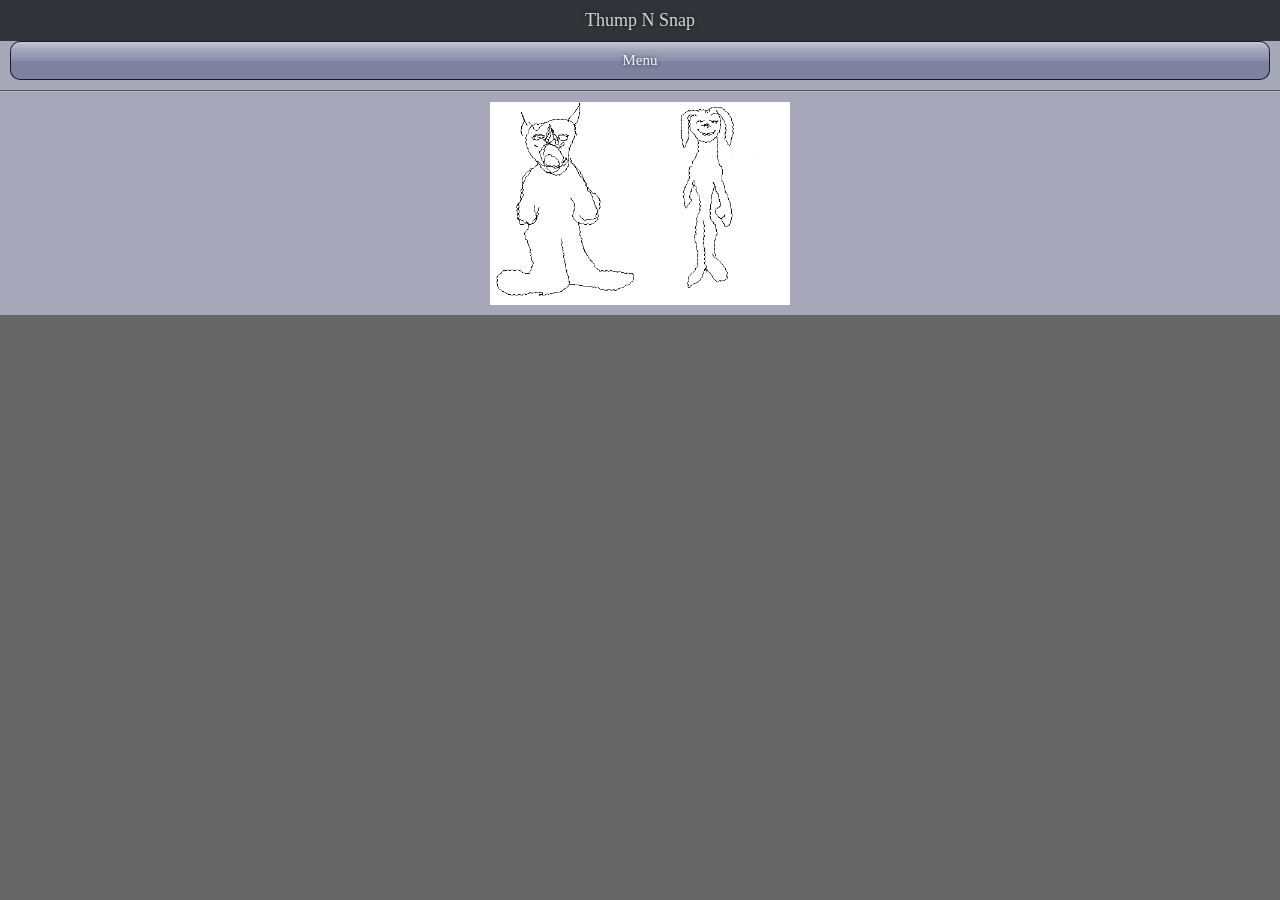
==== assets/www/indexBrowserTest.html @ 07820f3b "initial reset phonegap 2.7 ..." ====
<!DOCTYPE html>
<html>
<head>
	<meta charset="UTF-8">
    <link rel="stylesheet" type="text/css" href="css/jo.css">
	<!--
    <script type="text/javascript" charset="utf-8" src="cordova-2.7.0.js"></script>
    <script type="text/javascript" charset="utf-8" src="js/thumpNsnapMechanics.js"></script>
	-->
	
	<script type="text/javascript" charset="utf-8" src="js/thumpNsnapMechanics_browserTest.js"></script>
</head>
<body onload="App.load();">

<!-- any static page content goes here -->

<!-- load jo library -->
<script src="js/jo_min.js"></script>

<!-- any application JavaScript files go here -->
<script src="js/sample7.js"></script>
<script src="js/menu.js"></script>
<script src="js/settings.js"></script>


</body>

</html>
---- assets/www/css/jo.css ----
body {
  margin: 0;
  padding: 0;
  background: #666;
  word-wrap: break-word;
  overflow: hidden;
  font: normal 15px "Apres", "Trebuchet MS";
}
jobutton,
joview,
jolist,
jolistitem,
jomenu,
jomenuitem,
joexpando,
joexpandotitle,
jogroup,
jocard,
jostack,
jotitle,
jocaption,
jolabel,
jodivider,
joinput,
input,
textarea,
jotextarea,
jooption,
jooptionitem,
jonavbar,
jocontainer,
jotoggle {
  display: block;
  margin: 0;
  padding: 0;
  -webkit-user-select: none;
  -moz-user-select: none;
  -o-user-select: none;
  user-select: none;
  /*	background: transparent; */

}
/*
em, i, b, span, u, a, button, input {
	display: inline;
}
*/
.noflex {
  -webkit-box-flex: 0;
  -moz-box-flex: 0;
  -o-box-flex: 0;
  box-flex: 0;
}
.flexible {
  -webkit-box-flex: 1;
  -moz-box-flex: 1;
  -o-box-flex: 1;
  box-flex: 1;
}
.flex {
  display: block;
  display: -webkit-box;
  display: -moz-box;
  display: -o-box;
  display: box;
  margin: 0;
  -moz-box-align: stretch;
  -o-box-align: stretch;
  box-align: stretch;
}
.listitem {
  border-top: 1px solid rgba(0, 0, 0, 0.4);
  margin: 0;
  padding: 10px;
  cursor: pointer;
}
.widgety {
  color: rgba(255, 255, 255, 0.9);
  background-color: #7e82a1;
  font-weight: normal;
  cursor: pointer;
  outline: none;
  outline-color: transparent;
  padding: 10px 0;
}
.shiny {
  color: rgba(255, 255, 255, 0.9);
  background-color: #7e82a1;
  font-weight: normal;
  cursor: pointer;
  outline: none;
  outline-color: transparent;
  padding: 10px 0;
  border: 1px solid rgba(0, 0, 0, 0.8);
  background-image: url(shiny.png);
  background-repeat: repeat-x;
  background-position: top left;
  background-size: 100% 50%;
  -webkit-background-size: 100% 50%;
  -moz-background-size: 100% 50%;
}
.matte {
  color: rgba(255, 255, 255, 0.9);
  background-color: #7e82a1;
  font-weight: normal;
  cursor: pointer;
  outline: none;
  outline-color: transparent;
  padding: 10px 0;
  background-image: url(subtle-matte-full.png);
  background-repeat: repeat-x;
  background-position: top left;
  background-size: 100% 100%;
  -webkit-background-size: 100% 100%;
  -moz-background-size: 100% 100%;
  /*
	background-image: -webkit-gradient(linear, left top, left 80%, from(rgba(255, 255, 255, .3)), to(rgba(0, 0, 0, 0)));
*/

}
.stretch-full {
  display: block;
  position: absolute;
  top: 0;
  left: 0;
  right: 0;
  bottom: 0;
}
.widget {
  margin: 0px 10px 10px 10px;
}
*.selected, *.focus {
  -webkit-box-shadow: inset 0 0 5px rgba(0, 0, 0, 0.6);
  -moz-box-shadow: inset 0 0 5px rgba(0, 0, 0, 0.6);
  -o-box-shadow: inset 0 0 5px rgba(0, 0, 0, 0.6);
}
.selected {
  background-color: #e98021;
  background-image: url(shade-top.png);
  background-repeat: repeat-x;
  background-position: top left;
  background-size: 100% 50%;
  -webkit-background-size: 100% 50%;
  -moz-background-size: 100% 50%;
}
.focus {
  background-color: #fff;
}
jooptionitem:last-child {
  -webkit-border-radius: 0;
  -webkit-border-top-right-radius: 5px;
  -webkit-border-bottom-right-radius: 5px;
  -moz-border-radius: 0 5px 5px 0;
  border-radius: 0 5px 5px 0;
  border-right-width: 1px;
}
jobutton {
  display: block;
  text-align: center;
  color: rgba(255, 255, 255, 0.9);
  background-color: #7e82a1;
  font-weight: normal;
  cursor: pointer;
  outline: none;
  outline-color: transparent;
  padding: 10px 0;
  border: 1px solid rgba(0, 0, 0, 0.8);
  background-image: url(shiny.png);
  background-repeat: repeat-x;
  background-position: top left;
  background-size: 100% 50%;
  -webkit-background-size: 100% 50%;
  -moz-background-size: 100% 50%;
  -webkit-border-radius: 10px;
  -moz-border-radius: 10px;
  border-radius: 10px;
}
jobutton .focus {
  background-color: #e98021;
  background-image: url(shade-top.png);
  background-repeat: repeat-x;
  background-position: top left;
  background-size: 100% 50%;
  -webkit-background-size: 100% 50%;
  -moz-background-size: 100% 50%;
}
jooption {
  display: block;
  display: -webkit-box;
  display: -moz-box;
  display: -o-box;
  display: box;
  margin: 0;
  -moz-box-align: stretch;
  -o-box-align: stretch;
  box-align: stretch;
  margin: 0px 10px 10px 10px;
}
jooptionitem {
  color: rgba(255, 255, 255, 0.9);
  background-color: #7e82a1;
  font-weight: normal;
  cursor: pointer;
  outline: none;
  outline-color: transparent;
  padding: 10px 0;
  border: 1px solid rgba(0, 0, 0, 0.8);
  background-image: url(shiny.png);
  background-repeat: repeat-x;
  background-position: top left;
  background-size: 100% 50%;
  -webkit-background-size: 100% 50%;
  -moz-background-size: 100% 50%;
  -webkit-box-flex: 1;
  -moz-box-flex: 1;
  -o-box-flex: 1;
  box-flex: 1;
  text-align: center;
  border: 1px solid rgba(0, 0, 0, 0.8);
  border-right-width: 0;
  margin: 0;
}
jooptionitem:first-child {
  -webkit-border-radius: 0;
  -webkit-border-top-left-radius: 5px;
  -webkit-border-bottom-left-radius: 5px;
  -moz-border-radius: 5px 0 0 5px;
  border-radius: 5px 0 0 5px;
}
jooptionitem:last-child {
  -webkit-border-radius: 0;
  -webkit-border-top-right-radius: 5px;
  -webkit-border-bottom-right-radius: 5px;
  -moz-border-radius: 0 5px 5px 0;
  border-radius: 0 5px 5px 0;
  border-right-width: 1px;
}
jobutton,
input,
jolabel,
textarea,
joexpando {
  margin: 0px 10px 10px 10px;
}
jotitle {
  color: rgba(255, 255, 255, 0.9);
  background-color: #7e82a1;
  font-weight: normal;
  cursor: pointer;
  outline: none;
  outline-color: transparent;
  padding: 10px 0;
  background-image: url(subtle-matte-full.png);
  background-repeat: repeat-x;
  background-position: top left;
  background-size: 100% 100%;
  -webkit-background-size: 100% 100%;
  -moz-background-size: 100% 100%;
  /*
	background-image: -webkit-gradient(linear, left top, left 80%, from(rgba(255, 255, 255, .3)), to(rgba(0, 0, 0, 0)));
*/

  background-image: none;
  text-align: center;
  color: rgba(255, 255, 255, 0.8);
  padding: 10px;
  background-color: #313539;
  font-size: 18px;
  margin: 0;
  border-top: none;
  border-left: none;
  border-right: none;
}
*:focus {
  outline: none;
}
jolistitem, jomenuitem {
  border-top: 1px solid rgba(0, 0, 0, 0.4);
  margin: 0;
  padding: 10px;
  cursor: pointer;
}
jobutton.focus {
  background-color: #e98021;
  background-image: none;
}
joselect.focus {
  background-color: transparent;
}
jolist {
  margin: 0;
}
joselectlist, joexpandocontent {
  display: block;
  border: 1px solid rgba(0, 0, 0, 0.6);
  border-top: none;
  -webkit-border-radius: 0;
  -webkit-border-bottom-right-radius: 10px;
  -webkit-border-bottom-left-radius: 10px;
  -moz-border-radius: 0 0 10px 10px;
  border-radius: 0 0 10px 10px;
  background-color: rgba(255, 255, 255, 0.6);
}
joexpando {
  display: block;
  padding-bottom: 0px;
  margin-bottom: 0;
}
joexpando.open {
  margin-bottom: 10px;
}
joexpandocontent {
  padding-top: 10px;
}
joselectlist > *:last-child {
  border-bottom: none;
  -webkit-border-radius: 0;
  -webkit-border-bottom-right-radius: 10px;
  -webkit-border-bottom-left-radius: 10px;
  -moz-border-radius: 0 0 10px 10px;
  border-radius: 0 0 10px 10px;
}
joselectlist > *:last-child.select {
  border-bottom: none;
  -webkit-border-radius: 0;
  -webkit-border-bottom-right-radius: 10px;
  -webkit-border-bottom-left-radius: 10px;
  -moz-border-radius: 0 0 10px 10px;
  border-radius: 0 0 10px 10px;
}
joselectlist > *.first-child {
  border-top: none;
}
jocard > jolist, jocard > jomenu {
  margin: 0;
}
jobutton,
jotitle,
jooptionitem,
joexpandotitle,
jotoggle {
  text-shadow: 0 0 5px rgba(0, 0, 0, 0.6);
}
joinput.password, input.password {
  -webkit-text-security: disc;
  -moz-text-security: disc;
  -o-text-security: disc;
  text-security: disc;
}
joinput,
jotextarea,
input,
textarea {
  cursor: text;
  display: block;
  border: 1px solid rgba(0, 0, 0, 0.6);
  -webkit-border-radius: 5px;
  -moz-border-radius: 5px;
  border-radius: 5px;
  margin: 0 10px 10px 10px;
  padding: 9px;
  background: rgba(255, 255, 255, 0.6);
  white-space: nowrap;
  overflow: hidden;
  outline: none;
  font-family: "Apres", "Verdana";
  font-size: 17px;
  -webkit-user-select: text;
  -moz-user-select: text;
  user-select: text;
  -webkit-box-shadow: inset 0 1px 4px rgba(0, 0, 0, 0);
  -moz-box-shadow: 0 1px 4px rgba(0, 0, 0, 0);
  box-shadow: 0 1px 4px rgba(0, 0, 0, 0);
}
jolist, jomenu {
  font-size: 18px;
}
jotextarea, textarea {
  white-space: normal;
}
joinput.disabled,
jotextarea.disabled,
input.disabled,
textarea.disabled {
  color: #666;
  cursor: text;
}
joexpandotitle joicon {
  position: absolute;
  border: none;
  display: block;
  height: 32px;
  width: 32px;
  right: 4px;
  top: 10%;
  background: url(expando.png) no-repeat;
  -webkit-transform-origin: 16px 16px 0;
  -webkit-transform: rotatez(0);
  -webkit-transition: -webkit-transform 0.2s ease-out;
  -moz-transform-origin: 16px 16px 0;
  -moz-transform: rotate(0);
  -moz-transition: -moz-transform 0.2s ease-out;
  -o-transform-origin: 16px 16px 0;
  -o-transform: rotate(0);
  -o-transition: -o-transform 0.2s ease-out;
  -ms-transform-origin: 16px 16px 0;
  -ms-transform: rotate(0);
  -ms-transition: -ms-transform 0.2s ease-out;
}
joexpando.open > joexpandotitle joicon {
  -webkit-transform: rotatez(90deg);
  -moz-transform: rotate(90deg);
  -o-transform: rotate(90deg);
  -ms-transform: rotate(90deg);
}
joexpando > *:last-child {
  height: 0;
  overflow: hidden;
  opacity: 0;
  margin-top: 0;
  margin-bottom: 0;
  -webkit-transform-style: preserve- 3 d;
  -webkit-transform: rotatex(-45deg);
  -webkit-transform-origin: 0 0 0;
  -webkit-transition: -webkit-transform 0.2s ease-out, opacity 0.2s ease-out, height 0.2s ease-out, overflow 0.2s ease-out;
  -moz-transform-style: preserve- 3 d;
  -moz-transform: rotatex(-45deg);
  -moz-transform-origin: 0 0 0;
  -moz-transition: -moz-transform 0.2s ease-out, opacity 0.2s ease-out, height 0.2s ease-out, overflow 0.2s ease-out;
  -o-transform-style: preserve- 3 d;
  -o-transform: rotatex(-45deg);
  -o-transform-origin: 0 0 0;
  -o-transform: scaley(1);
  -o-transition: -o-transform 0.2s ease-out, opacity 0.2s ease-out, height 0.2s ease-out, overflow 0.2s ease-out;
  -ms-transform-style: preserve- 3 d;
  -ms-transform: rotatex(-45deg);
  -ms-transform-origin: 0 0 0;
  -ms-transform: scaley(1);
  -ms-transition: -o-transform 0.2s ease-out, opacity 0.2s ease-out, height 0.2s ease-out, overflow 0.2s ease-out;
}
joexpando.open > *:last-child {
  height: 100%;
  overflow: visible;
  opacity: 1;
  -webkit-transform: rotatex(0);
  -moz-transform: rotatex(0);
  -o-transform: rotatex(0);
  -ms-transform: rotatex(0);
}
joexpando > *:first-child {
  -webkit-transform: none;
  opacity: 1;
  overflow: visible;
  height: auto;
}
joexpandotitle {
  color: #fff;
  position: relative;
  color: rgba(255, 255, 255, 0.9);
  background-color: #7e82a1;
  font-weight: normal;
  cursor: pointer;
  outline: none;
  outline-color: transparent;
  padding: 10px 0;
  border: 1px solid rgba(0, 0, 0, 0.8);
  background-image: url(shiny.png);
  background-repeat: repeat-x;
  background-position: top left;
  background-size: 100% 50%;
  -webkit-background-size: 100% 50%;
  -moz-background-size: 100% 50%;
  -webkit-border-radius: 10px;
  -moz-border-radius: 10px;
  border-radius: 10px;
  padding: 10px;
  cursor: pointer;
  text-align: left;
}
joexpando.open > *:first-child {
  background-color: #e98021;
  -webkit-box-shadow: inset 0 0 3px rgba(0, 0, 0, 0.6);
  -moz-box-shadow: inset 0 0 3px rgba(0, 0, 0, 0.6);
  -o-box-shadow: inset 0 0 3px rgba(0, 0, 0, 0.6);
  -webkit-border-radius: 0;
  -webkit-border-top-right-radius: 10px;
  -webkit-border-top-left-radius: 10px;
  -moz-border-radius: 10px 10px 0 0;
  border-radius: 10px 10px 0 0;
}
jolabel, label {
  margin-bottom: 5px;
  text-shadow: 0px 1px 1px rgba(255, 255, 255, 0.6);
}
jocaption {
  margin: 10px;
}
johtml {
  display: block;
  margin: 0 10px 10px 10px;
  padding: 0;
}
jodivider {
  border-top: 1px solid rgba(0, 0, 0, 0.5);
  border-bottom: 1px solid rgba(255, 255, 255, 0.2);
  margin: 0 0 10px 0;
  text-align: center;
  height: 0;
  display: block;
}
joflexrow > jotoggle {
  -webkit-box-flex: 0;
  -moz-box-flex: 0;
  -o-box-flex: 0;
  box-flex: 0;
}
jotoggle {
  cursor: pointer;
  display: block;
  margin: 10px 10px 0 10px;
  -webkit-border-radius: 10px;
  -moz-border-radius: 10px;
  border-radius: 10px;
  border: 1px solid rgba(0, 0, 0, 0.6);
  background-color: inherit;
  background-image: url(shade-top.png);
  background-repeat: repeat-x;
  background-position: top left;
  background-size: 100% 50%;
  -webkit-background-size: 100% 50%;
  -moz-background-size: 100% 50%;
  -webkit-box-shadow: inset 0 0 5px rgba(0, 0, 0, 0.6);
  -moz-box-shadow: inset 0 0 5px rgba(0, 0, 0, 0.6);
  -o-box-shadow: inset 0 0 5px rgba(0, 0, 0, 0.6);
  position: relative;
  overflow: hidden;
  width: 90px;
}
jotoggle > * {
  margin: 0px 10px 10px 10px;
  color: rgba(255, 255, 255, 0.9);
  background-color: #7e82a1;
  font-weight: normal;
  cursor: pointer;
  outline: none;
  outline-color: transparent;
  padding: 10px 0;
  border: 1px solid rgba(0, 0, 0, 0.8);
  background-image: url(shiny.png);
  background-repeat: repeat-x;
  background-position: top left;
  background-size: 100% 50%;
  -webkit-background-size: 100% 50%;
  -moz-background-size: 100% 50%;
  border-color: #000;
  margin: 0;
  text-align: center;
  -webkit-border-radius: 9px;
  -moz-border-radius: 9px;
  border-radius: 9px;
  padding: 10px 0;
  width: 60px;
  -webkit-box-shadow: 2px 0 2px rgba(0, 0, 0, 0.2);
  -moz-box-shadow: 2px 0 2px rgba(0, 0, 0, 0.2);
  box-shadow: 2px 0 2px rgba(0, 0, 0, 0.2);
  -webkit-transition: -webkit-transform 0.1s ease, background-color 0.1s ease;
  -moz-transition: -moz-transform 0.1s ease, background-color 0.1s ease;
  -o-transition: -o-transform 0.1s ease, background-color 0.1s ease;
  -ms-transition: -ms-transform 0.1s ease, background-color 0.1s ease;
}
jotoggle.on {
  background-color: inherit;
  background-image: url(shade-top.png);
  background-repeat: repeat-x;
  background-position: top left;
  background-size: 100% 50%;
  -webkit-background-size: 100% 50%;
  -moz-background-size: 100% 50%;
}
jotoggle.on > * {
  -webkit-box-shadow: -2px 0 2px rgba(0, 0, 0, 0.2);
  background-color: #e98021;
  -webkit-transform: translatex(28px);
  -moz-transform: translatex(26px);
  -o-transform: translatex(26px);
  -ms-transform: translatex(26px);
}
jotable {
  display: block;
  margin: 0 10px;
}
tr {
  margin: 0;
}
th {
  text-align: left;
  padding: 5px;
}
td {
  padding: 5px;
}
jolabel.left {
  margin-top: 10px;
  padding: 9px 0;
}
.disabled {
  opacity: .2;
}
jotoolbar {
  padding: 10px;
}
joflexrow {
  display: block;
  display: -webkit-box;
  display: -moz-box;
  display: -o-box;
  display: box;
  margin: 0;
  -moz-box-align: stretch;
  -o-box-align: stretch;
  box-align: stretch;
  width: 100%;
}
joflexrow > * {
  -webkit-box-flex: 1;
  -moz-box-flex: 1;
  -o-box-flex: 1;
  box-flex: 1;
  margin-right: 0;
  position: relative;
}
joflexrow > *:last-child {
  margin-right: 10px;
}
joflexcol {
  display: block;
  display: -webkit-box;
  display: -moz-box;
  display: -o-box;
  display: box;
  margin: 0;
  -moz-box-align: stretch;
  -o-box-align: stretch;
  box-align: stretch;
  height: 100%;
  width: 100%;
  -webkit-box-orient: vertical;
  -webkit-box-align: stretch;
  -moz-box-orient: vertical;
  -moz-box-align: stretch;
  -o-box-orient: vertical;
  -o-box-align: stretch;
  box-orient: vertical;
  box-align: stretch;
  margin: 0;
}
joflexcol > * {
  -webkit-box-flex: 1;
  -moz-box-flex: 1;
  -o-box-flex: 1;
  box-flex: 1;
}
jotitle + joflexcol, jotitle + joflexrow {
  margin-top: 10px;
}
jostack {
  height: 100%;
  -webkit-perspective: 400px;
  -moz-perspective: 400px;
  -o-perspective: 400px;
  -ms-perspective: 400px;
}
jostack {
  -webkit-transition: opacity 0.3s ease-out;
  -moz-transition: opacity 0.3s ease-out;
  -o-transition: opacity 0.3s ease-out;
  -ms-transition: opacity 0.3s ease-out;
}
jostack > * {
  -webkit-transform-origin: 50% 100% 0;
  -webkit-transform: rotatez(0) translatez(0);
  -webkit-transition: -webkit-transform 0.3s ease-out, z-index 0.3s ease-out, height 0s ease, overflow 0s ease;
  -moz-transform-origin: 50% 100% 0;
  -moz-transform: rotatez(0) translatez(0);
  -moz-transition: -moz-transform 0.3s ease-out, z-index 0.3s ease-out, height 0s ease, overflow 0s ease;
  -o-transform-origin: 50% 100% 0;
  -o-transform: rotatez(0);
  -o-transition: -o-transform 0.3s ease-out;
  -ms-transform-origin: 50% 100% 0;
  -ms-transform: rotatez(0);
  -ms-transition: -ms-transform 0.3s ease-out;
}
jostack > .next {
  z-index: -1;
  -webkit-transform: rotatez(45deg) translatey(-10%) translatex(100%);
  -moz-transform: rotatez(45deg);
  -o-transform: rotatez(45deg);
  -ms-transform: rotatez(45deg);
  height: 100%;
  overflow: hidden;
}
jostack > .prev {
  z-index: 1;
  -webkit-transform: rotatez(-45deg) translatey(10%) translatex(-100%);
  -moz-transform: rotatez(-45deg);
  -o-transform: rotatez(-45deg);
  -ms-transform: rotatez(-45deg);
  height: 100%;
  overflow: hidden;
}
* {
  -webkit-tap-highlight-color: rgba(0, 0, 0, 0);
}
jobutton {
  background-repeat: repeat-x;
}
jocard {
  width: 100%;
  min-height: 100%;
  display: -webkit-box;
  display: -moz-box;
  display: -o-box;
  display: box;
  padding: 0;
  margin: 0;
  -webkit-box-orient: vertical;
  -webkit-box-align: stretch;
  -moz-box-orient: vertical;
  -moz-box-align: stretch;
  -o-box-orient: vertical;
  -o-box-align: stretch;
  box-orient: vertical;
  box-align: stretch;
  background: #a6a8b9;
}
jocard > * {
  /*	display: block; */

}
jocard > *:last-child {
  margin-bottom: 10px;
}
joscroller {
  position: absolute;
  display: block;
  height: 100%;
  width: 100%;
  overflow: hidden;
  padding: 0;
  margin: 0;
  -webkit-transform: translate3d(0, 0, 0);
  -moz-transform: translatey(0);
  -o-transform: translate(0, 0);
  -ms-transform: translate(0, 0);
}
joscroller > * {
  position: absolute;
  top: 0;
  -webkit-animation-fill-mode: forwards;
  -webkit-transition: -webkit-transform 0s ease;
  -moz-animation-fill-mode: forwards;
  -moz-transition: -moz-transform 0s ease;
  -o-animation-fill-mode: forwards;
  -o-transition: -o-transform 0s ease;
  -ms-animation-fill-mode: forwards;
  -ms-transition: -ms-transform 0s ease;
}
.flick {
  -webkit-transition: -webkit-transform 1.8s cubic-bezier(0, 0.2, 0, 1);
  -moz-transition: -moz-transform 1.8s cubic-bezier(0, 0.2, 0, 1);
  -o-transition: -o-transform 1.8s cubic-bezier(0, 0.2, 0, 1);
  -ms-transition: -ms-transform 1.8s cubic-bezier(0, 0.2, 0, 1);
}
.flickback {
  -webkit-transition: -webkit-transform 0.2s cubic-bezier(0, 0, 0.4, 1);
  -moz-transition: -moz-transform 0.2s cubic-bezier(0, 0, 0.4, 1);
  -o-transition: -o-transform 0.2s cubic-bezier(0, 0, 0.4, 1);
  -ms-transition: -o-transform 0.2s cubic-bezier(0, 0, 0.4, 1);
}
.flickfast {
  -webkit-transition: -webkit-transform 0.5s cubic-bezier(0, 0.2, 0, 1);
  -moz-transition: -moz-transform 0.5s cubic-bezier(0, 0.2, 0, 1);
  -o-transition: -o-transform 0.5s cubic-bezier(0, 0.2, 0, 1);
}
jocontainer {
  margin: 0;
  display: block;
  position: relative;
}
jogroup {
  margin: 10px;
  padding: 10px 0;
  -webkit-border-radius: 10px;
  -moz-border-radius: 10px;
  border-radius: 10px;
  background: #c8cadb;
}
jogroup > *.last-child {
  margin-bottom: 0;
}
jofooter {
  display: block;
  display: -webkit-box;
  display: -moz-box;
  display: box;
  width: 100%;
  -webkit-box-flex: 1;
  -webkit-box-orient: vertical;
  -webkit-box-align: stretch;
  -webkit-box-pack: end;
  -moz-box-flex: 1;
  -moz-box-orient: vertical;
  -moz-box-align: stretch;
  -moz-box-pack: end;
  box-flex: 1;
  box-orient: vertical;
  box-align: stretch;
  box-pack: end;
  margin: 0;
}
jofooter > * {
  -webkit-box-align: end;
  -moz-box-align: end;
  -o-box-align: end;
  box-align: end;
}
joshim {
  opacity: 0;
  overflow: hidden;
  position: absolute;
  z-index: 100;
  top: 0;
  left: 0;
  right: 0;
  bottom: 0;
  display: none;
  background: rgba(0, 0, 0, 0.6);
  opacity: 0;
  -webkit-transition: opacity .2s ease;
  -moz-transition: opacity .2s ease;
  -o-transition: opacity .2s ease;
  -ms-transition: opacity .2s ease;
}
joshim.show {
  display: block;
  opacity: 1;
}
jotoolbar {
  border-top: 1px solid rgba(0, 0, 0, 0.8);
  padding: 10px 0;
  color: rgba(255, 255, 255, 0.9);
  background-color: #7e82a1;
  font-weight: normal;
  cursor: pointer;
  outline: none;
  outline-color: transparent;
  padding: 10px 0;
  background-image: url(subtle-matte-full.png);
  background-repeat: repeat-x;
  background-position: top left;
  background-size: 100% 100%;
  -webkit-background-size: 100% 100%;
  -moz-background-size: 100% 100%;
  /*
	background-image: -webkit-gradient(linear, left top, left 80%, from(rgba(255, 255, 255, .3)), to(rgba(0, 0, 0, 0)));
*/

  background-color: rgba(0, 0, 0, 0.8);
  z-index: 1;
  position: absolute;
  bottom: 0;
  left: 0;
  right: 0;
  text-align: center;
}
jotoolbar jobutton {
  -webkit-border-radius: 0;
  -moz-border-radius: 0;
  border-radius: 0;
}
jopopup {
  -webkit-box-flex: 0;
  -moz-box-flex: 0;
  -o-box-flex: 0;
  box-flex: 0;
  font-size: 15px;
  display: block;
  overflow: hidden;
  margin: 0 auto;
  border: 2px solid #fff;
  -webkit-box-shadow: 0 0 20px rgba(0, 0, 0, 0.6);
  -moz-box-shadow: 0 0 20px rgba(0, 0, 0, 0.6);
  -o-box-shadow: 0 0 20px rgba(0, 0, 0, 0.6);
  -webkit-border-radius: 20px;
  -moz-border-radius: 20px;
  border-radius: 20px;
  background-color: #34c;
  color: #fff;
  background-image: url(aluminum/shiny.png);
  background-repeat: repeat-x;
  background-position: top left;
  background-size: 100% 20px;
  -webkit-transition: -webkit-transform 0.4s ease-in, opacity 0.4s ease-in;
  -moz-transition: -moz-transform 0.4s ease-in, opacity 0.4s ease-in;
  -o-transition: -o-transform 0.4s ease-in, opacity 0.4s ease-in;
  -ms-transition: -m-transform 0.4s ease-in, opacity 0.4s ease-in;
  -webkit-transform: scale(0.5);
  -moz-transform: scale(0.5);
  -o-transform: scale(0.5);
  -ms-transform: scale(0.5);
  max-width: 280px;
  margin: 0 auto;
  opacity: 0;
}
jopopup > jolist > *.select:first-childjopopup > jomenu > *.select:first-child {
  border-top: none;
  -webkit-border-radius: 0;
  -webkit-border-top-right-radius: 20px;
  -webkit-border-top-left-radius: 20px;
  -moz-border-radius: 20px 20px 0 0;
  border-radius: 20px 20px 0 0;
}
jopopup > jolist > *:last-child.selectjopopup > jomenu > *:first-child.select {
  border-bottom: none;
  -webkit-border-radius: 0;
  -webkit-border-bottom-right-radius: 20px;
  -webkit-border-bottom-left-radius: 20px;
  -moz-border-radius: 0 0 20px 20px;
  border-radius: 0 0 20px 20px;
}
jopopup.show {
  -webkit-transform: scale(1);
  -moz-transform: scale(1);
  -o-transform: scale(1);
  -ms-transform: scale(1);
  opacity: 1;
  float: center; 
}
jopopup > joscroller {
  width: 100%;
}
jonavbar {
  background-image: url(shiny.png);
  background-repeat: repeat-x;
  background-position: top left;
  background-size: 100% 50%;
  -webkit-background-size: 100% 50%;
  -moz-background-size: 100% 50%;
  display: block;
  position: relative;
  margin: 0;
  padding: 0;
  color: #fff;
  border-top: none;
  border-right: none;
  border-left: none;
  text-align: center;
  -webkit-box-flex: 0;
  -moz-box-flex: 0;
  -o-box-flex: 0;
  box-flex: 0;
  background-color: #333;
  cursor: default;
}
jonavbar > joview {
  display: block;
  text-align: center;
  padding: 10px 0;
}
jonavbar > joflexrow {
  position: absolute;
  top: 0;
  left: 0;
  right: 0;
  bottom: 0;
}
jobackbutton {
  background: transparent url(back-mini.png) 10px center no-repeat;
  border: 1px solid rgba(0, 0, 0, 0.3);
  border-bottom-color: rgba(255, 255, 255, 0.3);
  padding: 5px 10px 5px 20px;
  margin: 5px 10px;
  -webkit-border-radius: 5px;
  -moz-border-radius: 5px;
  border-radius: 5px;
  -webkit-box-shadow: inset 0 0 1px rgba(255, 255, 255, 0.6);
  -moz-box-shadow: inset 0 0 1px rgba(255, 255, 255, 0.6);
  -o-box-shadow: inset 0 0 1px rgba(255, 255, 255, 0.6);
  display: none;
  color: #ddd;
}
jobackbutton.focus, jobackbutton.selected {
  background-color: rgba(0, 0, 0, 0.5);
}
jobackbutton.active {
  display: block;
}
jonavbar > joflexrow > * {
  -webkit-box-flex: 1;
  -moz-box-flex: 1;
  -o-box-flex: 1;
  box-flex: 1;
}
jonavbar > joflexrow > jobackbutton {
  -webkit-box-flex: 0;
  -moz-box-flex: 0;
  -o-box-flex: 0;
  box-flex: 0;
  max-width: 4em;
}
jopopup > jotitle {
  color: #fff;
  -webkit-border-radius: 0;
  -webkit-border-top-right-radius: 20px;
  -webkit-border-top-left-radius: 20px;
  -moz-border-radius: 20px 20px 0 0;
  border-radius: 20px 20px 0 0;
  background: transparent;
}
jopopup > jobutton {
  background-color: rgba(255, 255, 255, 0.4);
}
joflexcol {
  height: 100%;
  width: 100%;
}
html {
  -webkit-text-size-adjust: none;
}
body {
  -webkit-backface-visibility: hidden;
}
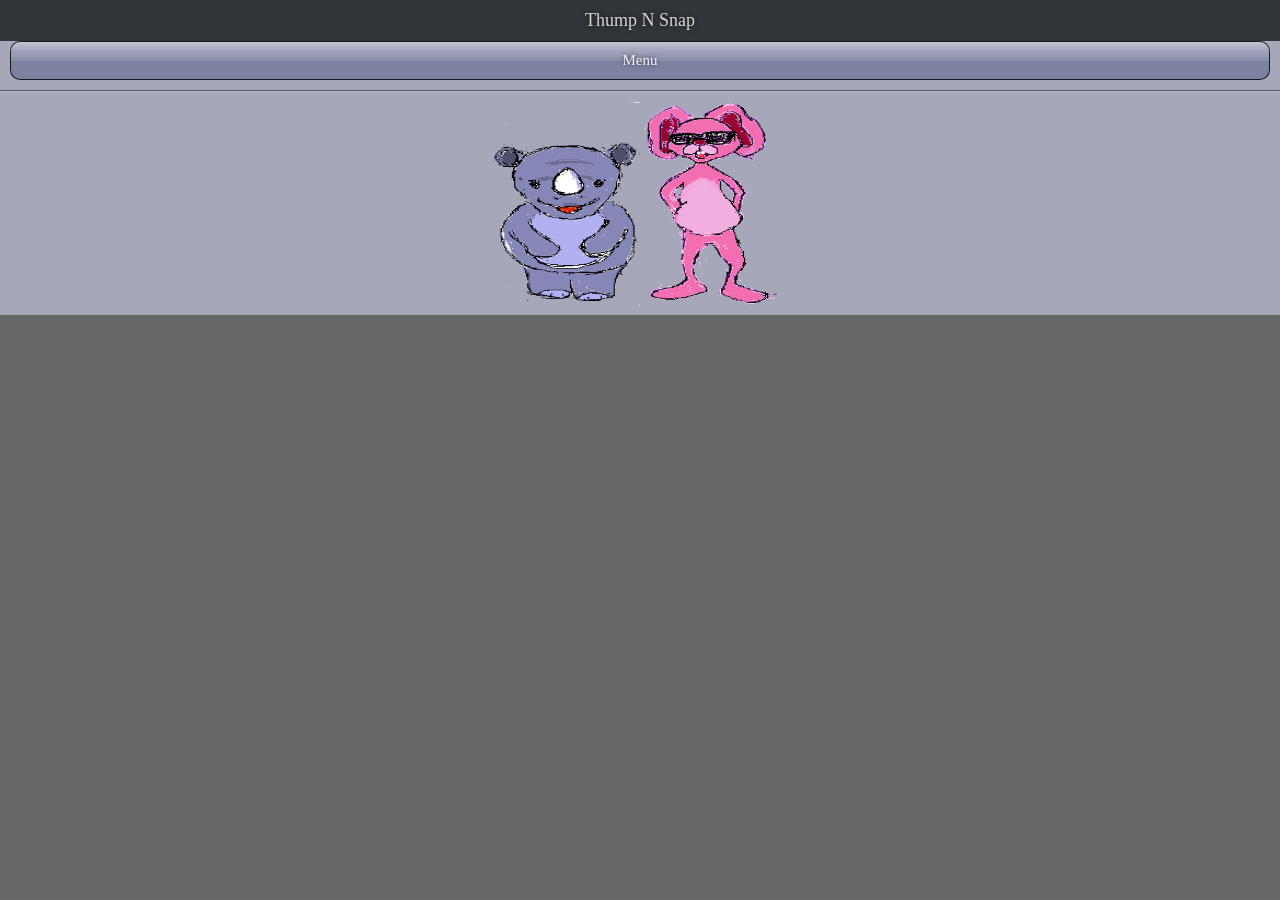
==== commit f3c100d8: "Working on getting the fileboxes to work" ====
--- a/assets/www/indexBrowserTest.html
+++ b/assets/www/indexBrowserTest.html
@@ -3,17 +3,20 @@
 <head>
 	<meta charset="UTF-8">
     <link rel="stylesheet" type="text/css" href="css/jo.css">
-	<!--
+    <!--
     <script type="text/javascript" charset="utf-8" src="cordova-2.7.0.js"></script>
     <script type="text/javascript" charset="utf-8" src="js/thumpNsnapMechanics.js"></script>
 	-->
-	
-	<script type="text/javascript" charset="utf-8" src="js/thumpNsnapMechanics_browserTest.js"></script>
+	<script type="text/javascript" charset="utf-8" src="cordova-2.7.0.js"></script>
+    <script type="text/javascript" charset="utf-8" src="js/dbUtils.js"></ script>
+	<script type="text/javascript" charset="utf-8" src="js/browserTest.js"></script>
 </head>
 <body onload="App.load();">
 
 <!-- any static page content goes here -->
-
+<script type="text/javascript" charset="utf-8">
+	dbInit();
+</script>
 <!-- load jo library -->
 <script src="js/jo_min.js"></script>
 
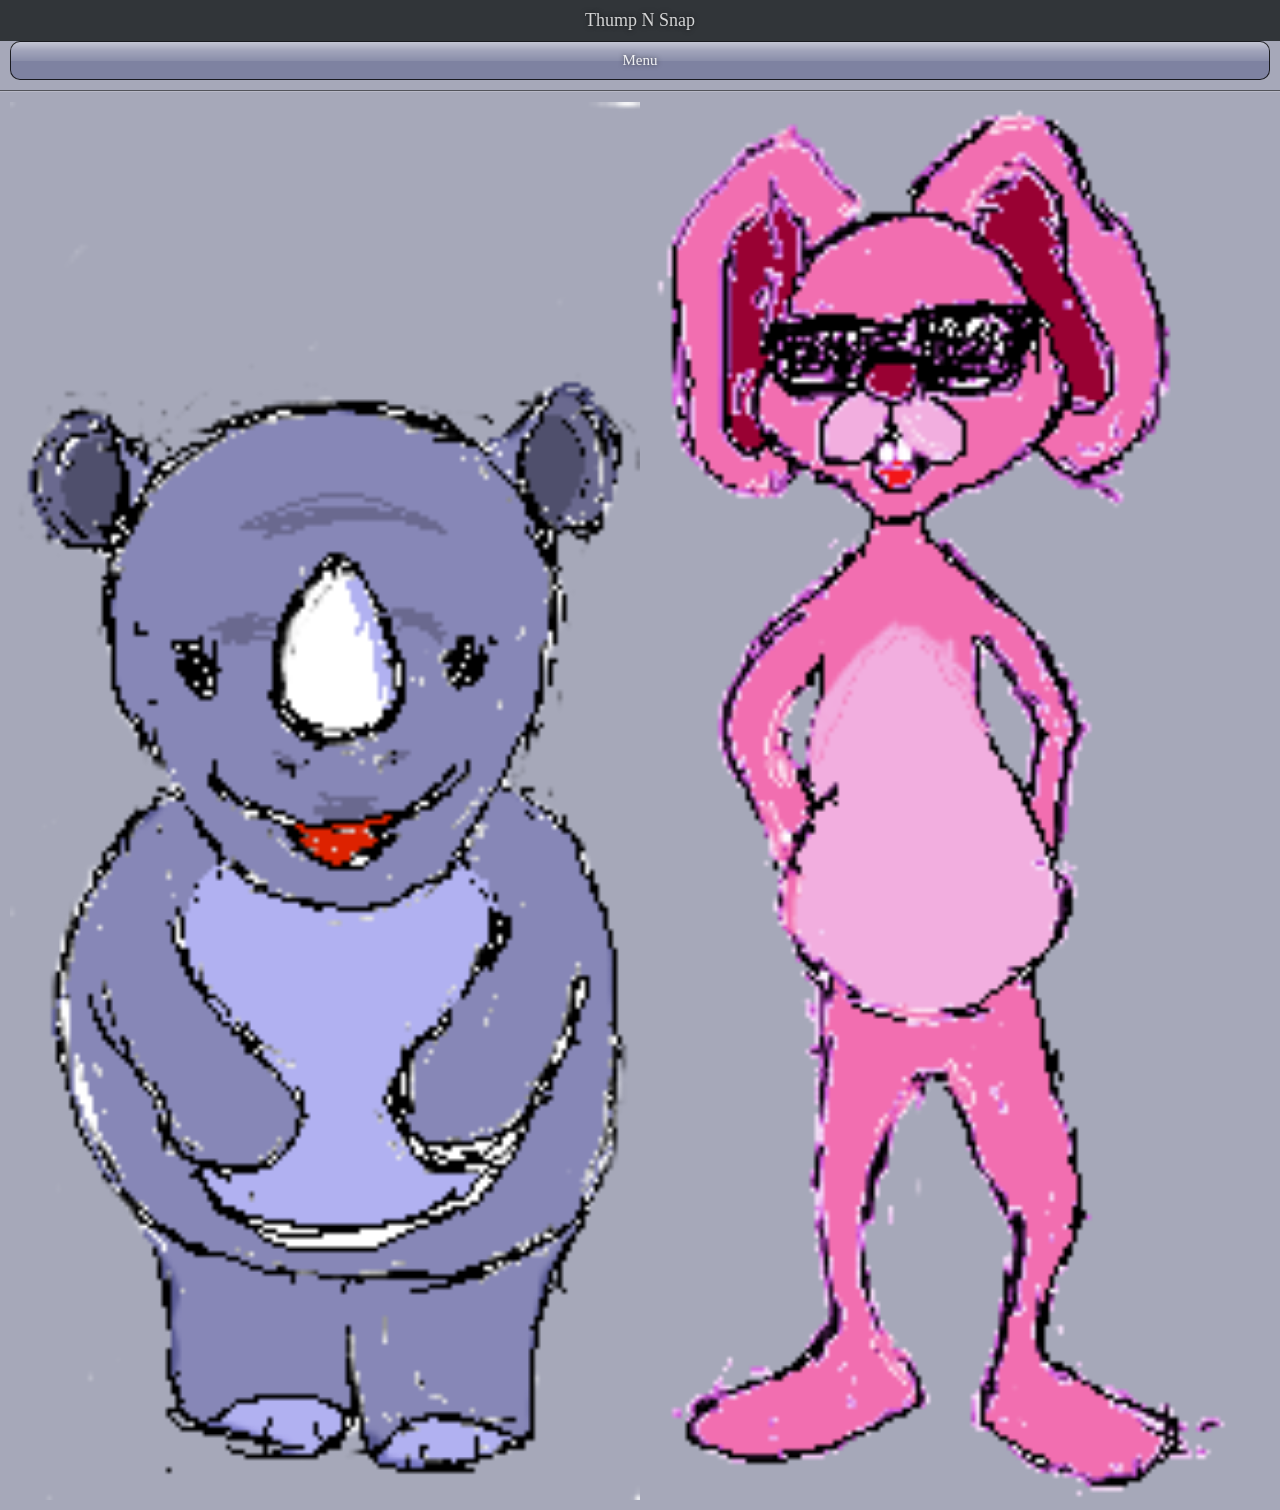
==== commit 0161b9fb: "Images updated. Almost got filesytem worked out for Android ..." ====
--- a/assets/www/indexBrowserTest.html
+++ b/assets/www/indexBrowserTest.html
@@ -7,16 +7,28 @@
     <script type="text/javascript" charset="utf-8" src="cordova-2.7.0.js"></script>
     <script type="text/javascript" charset="utf-8" src="js/thumpNsnapMechanics.js"></script>
 	-->
-	<script type="text/javascript" charset="utf-8" src="cordova-2.7.0.js"></script>
-    <script type="text/javascript" charset="utf-8" src="js/dbUtils.js"></ script>
-	<script type="text/javascript" charset="utf-8" src="js/browserTest.js"></script>
+	<script type="text/javascript" charset="utf-8" src="js/phonegap-desktop.js"></script>
+	<script type="text/javascript" charset="utf-8" src="js/thumpNsnapMechanics.js"></script>
+    <script type="text/javascript" charset="utf-8" src="js/dbUtils.js"></script>
+	<script type="text/javascript" charset="utf-8" src="js/loadSounds.js"></script>
+    <script type="text/javascript" charset="utf-8" src="js/fileHandler.js"></script>
 </head>
-<body onload="App.load();">
+<!--
+<body>
+-->
+<body onload="App.load()">
+<!-- -->
+    <script type="text/javascript">
+        watching = true;
+        Image1= new Image(150,203)
+        Image1.src = "snappy_ready.png"
+        Image1.src = "snappy_snap.png"
+        Image1.src = "thumpy_ready.png"
+        Image1.src = "thumpy_stomp.png"
+    </script>
 
 <!-- any static page content goes here -->
-<script type="text/javascript" charset="utf-8">
-	dbInit();
-</script>
+
 <!-- load jo library -->
 <script src="js/jo_min.js"></script>
 
@@ -24,6 +36,8 @@
 <script src="js/sample7.js"></script>
 <script src="js/menu.js"></script>
 <script src="js/settings.js"></script>
+<script src="js/more.js"></script>
+
 
 
 </body>
